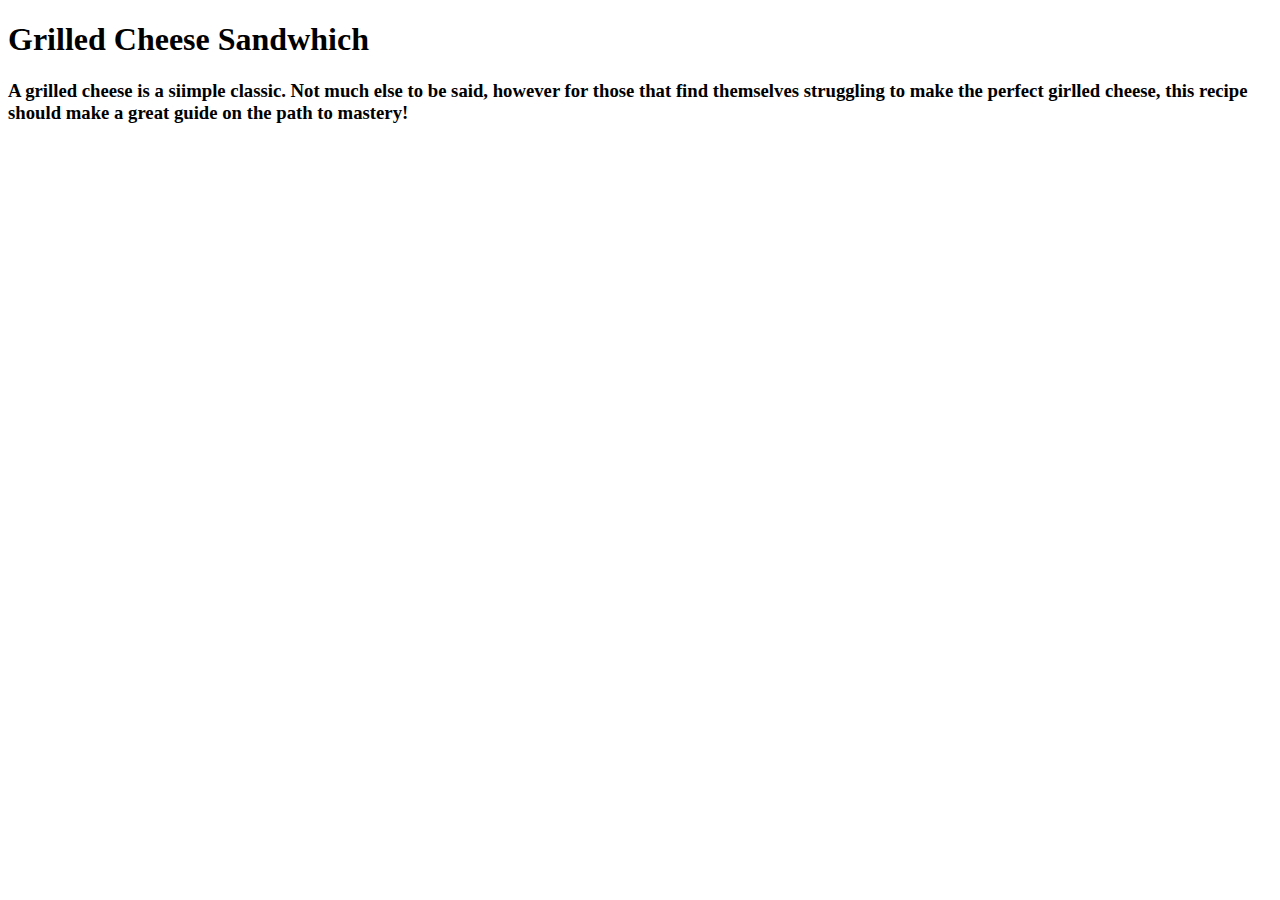
==== recipes/grilled-cheese.html @ dfdbca80 "Add grilled-cheese.html with contens and link" ====
<!DOCTYPE html>
<html ;ang="en">
    <head>
        <title>Grilled Cheese</title>
    </head>
<body>
    <h1>Grilled Cheese Sandwhich</h1>
        <h3>A grilled cheese is a siimple classic. Not much else to be said, however for those that find themselves struggling to make the perfect girlled cheese, this recipe should make a great guide on the path to mastery!</h3>
        

</body>
</html>
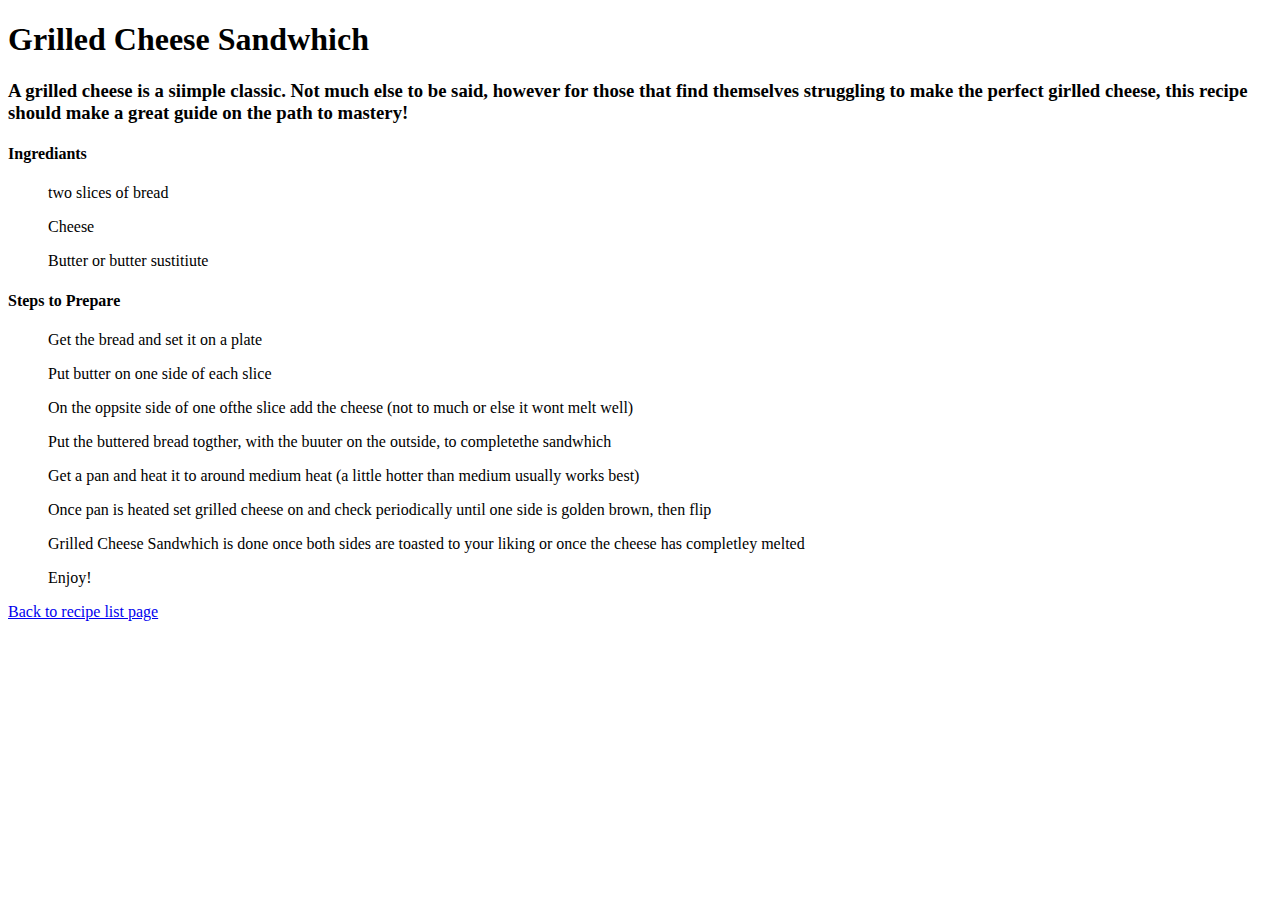
==== commit 20b622c6: "Add link, ingrediants and steps to grilled-cheese.html" ====
--- a/recipes/grilled-cheese.html
+++ b/recipes/grilled-cheese.html
@@ -6,7 +6,19 @@
 <body>
     <h1>Grilled Cheese Sandwhich</h1>
         <h3>A grilled cheese is a siimple classic. Not much else to be said, however for those that find themselves struggling to make the perfect girlled cheese, this recipe should make a great guide on the path to mastery!</h3>
-        
-
+    <h4>Ingrediants</h4> 
+        <ul>two slices of bread</ul>
+        <ul>Cheese</ul>
+        <ul>Butter or butter sustitiute</ul>
+    <h4>Steps to Prepare</h4>
+        <ol>Get the bread and set it on a plate </ol>
+        <ol>Put butter on one side of each slice</ol>
+        <ol>On the oppsite side of one ofthe slice add the cheese (not to much or else it wont melt well)</ol>
+        <ol>Put the buttered bread togther, with the buuter on the outside, to completethe sandwhich</ol>
+        <ol>Get a pan and heat it to around medium heat (a little hotter than medium usually works best)</ol>
+        <ol>Once pan is heated set grilled cheese on and check periodically until one side is golden brown, then flip</ol>
+        <ol>Grilled Cheese Sandwhich is done once both sides are toasted to your liking or once the cheese has completley melted</ol>
+        <ol>Enjoy!</ol>
+<a href="file:///home/ahe/repos/odin-recipes/index.html">Back to recipe list page</a>
 </body>
 </html>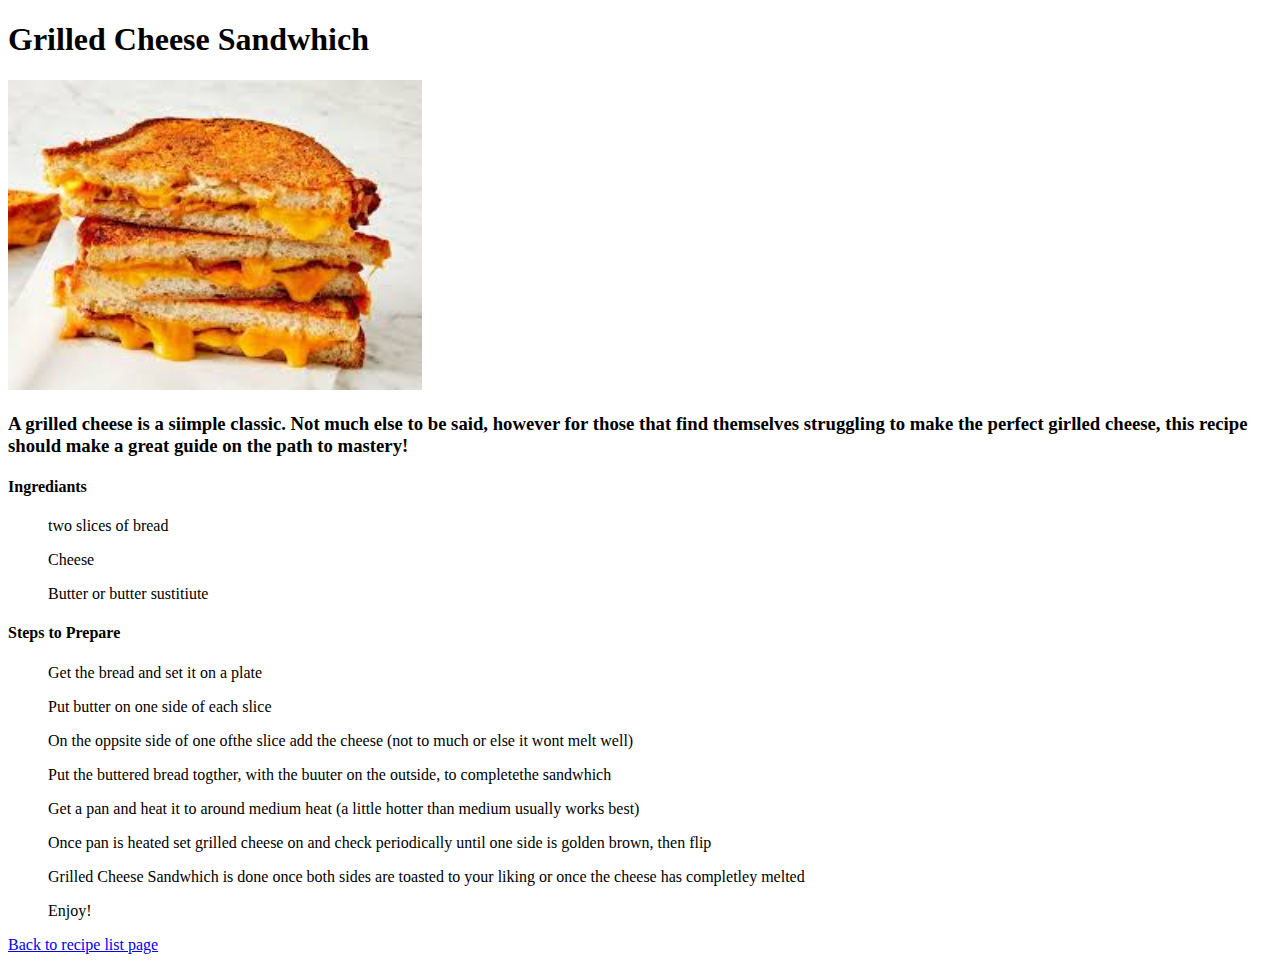
==== commit 1ebd3dfc: "Add image to grilled-cheese.html" ====
--- a/recipes/grilled-cheese.html
+++ b/recipes/grilled-cheese.html
@@ -5,6 +5,7 @@
     </head>
 <body>
     <h1>Grilled Cheese Sandwhich</h1>
+        <img src="images/Grilled-Cheese.jpeg" height="310" alt="A grilled cheese sandwhich">
         <h3>A grilled cheese is a siimple classic. Not much else to be said, however for those that find themselves struggling to make the perfect girlled cheese, this recipe should make a great guide on the path to mastery!</h3>
     <h4>Ingrediants</h4> 
         <ul>two slices of bread</ul>
